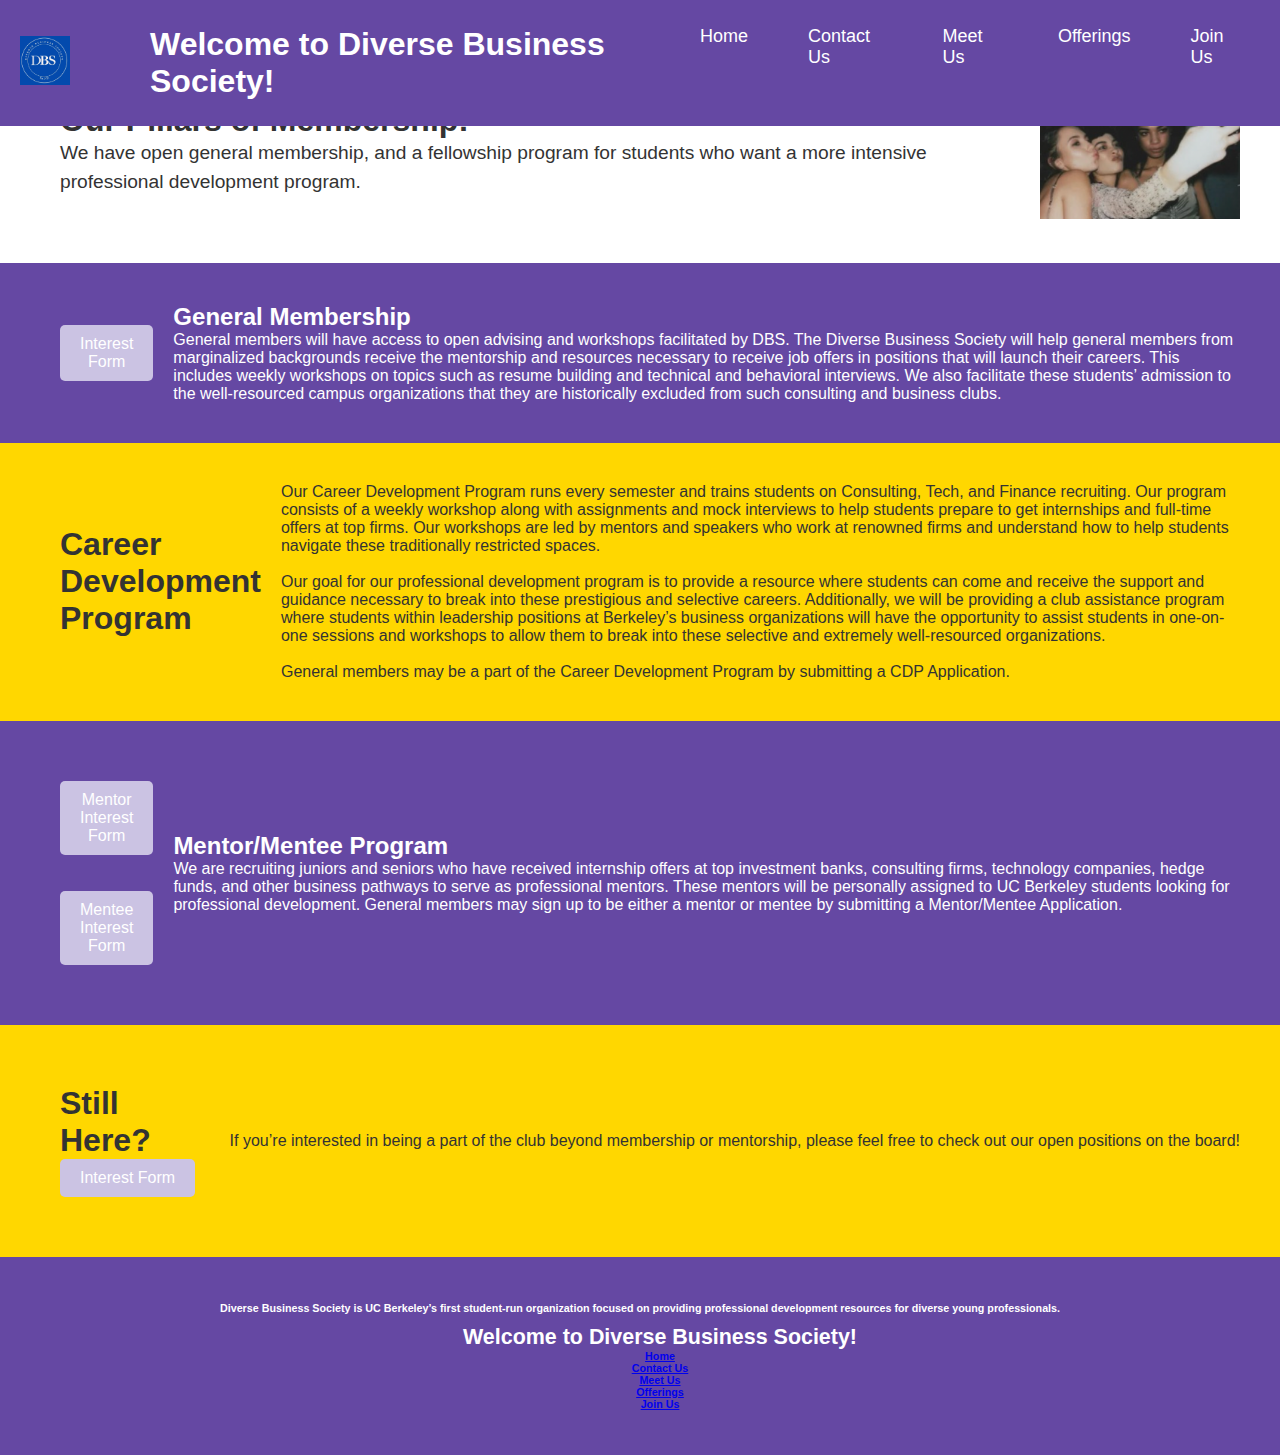
==== offerings.html @ 097a0ecf "Add files via upload" ====
<!DOCTYPE html>
<html lang="en">
<head>
    <meta charset="UTF-8">
    <meta name="viewport" content="width=device-width, initial-scale=1.0">
    <link rel="stylesheet" href="styles.css">
    <title>Offerings | Diverse Business Society</title>
</head>
<body>
    <header class="sticky-header">
        <a href="home.html"><img src="logo.png" alt="DBS Logo"></a>
        <nav>
            <ul>
                <li> <h1> Welcome to Diverse Business Society! </h1> </li>
                <li><a href="home.html">Home</a></li>
                <li><a href="https://www.instagram.com/dbsberkeley/">Contact Us</a></li>
                <li><a href="meet.html">Meet Us</a></li>
                <li><a href="offerings.html">Offerings</a></li>
                <li><a href="join.html">Join Us</a></li>
            </ul>
        </nav>
    </header>

<!-- Section 1: Intro - White Theme (img left, text right) -->
<section class="alternate-section white-theme">
    <div class="left-content">
        <br>
        <br>
        <h2>Our Pillars of Membership!</h2>
        <p>We have open general membership, and a fellowship program for students who want a more intensive professional development program. </p> 
    </div>
    <div class="right-content">
        <img src="offerings.png" alt="DBS Club Picture" width="200px">
    </div>
</section>

<!-- Section 2: Contact - Purple Theme (text left, img right) -->
<section class="alternate-section purple-theme">
    <div class="left-content">
        <a href="https://docs.google.com/forms/d/e/1FAIpQLSfnoGZ6FTgoTILlt2YYXReygU54ugzpQMeWflDrCUgfqNkQFA/viewform?usp=sf_link  
        /" class="button">Interest Form</a>
    </div>
    <div class="right-content">
        <h2>General Membership</h2>
        <p>
            General members will have access to open advising and workshops facilitated by DBS. The Diverse Business Society will help general members from marginalized
            backgrounds receive the mentorship and resources necessary to receive job offers in positions
            that will launch their careers. This includes weekly workshops on topics such as resume building and technical and behavioral interviews. We also facilitate these students’ admission to the well-resourced campus organizations that they are historically excluded from such consulting and business clubs. 
        </p>
        </div>
</section>

<!-- Section 3: Meet the Members - Yellow Theme (img left, text right) -->
<section class="alternate-section yellow-theme">
    <div class="left-content">
        <h2>Career Development Program</h2>
    </div>
    <div class="right-content">
        Our Career Development Program runs every semester and trains students on Consulting, Tech, and Finance recruiting. Our program consists of a weekly workshop along with assignments and mock interviews to help students prepare to get internships and full-time offers at top firms. Our workshops are led by mentors and speakers who work at renowned firms and understand how to help students navigate these traditionally restricted spaces. <br><br>

        Our goal for our professional development program is to provide a resource where students can come and receive the support and guidance necessary to break into these prestigious and selective careers. Additionally, we will be providing a club assistance program where students within leadership positions at Berkeley’s business organizations will have the opportunity to assist students in one-on-one sessions and workshops to allow them to break into these selective and extremely well-resourced organizations. <br><br>
        
        General members may be a part of the Career Development Program by submitting a CDP Application. 
    </div>
</section>


<!-- Section 4: Our Offerings - Purple Theme (text left, img right) -->
<section class="alternate-section purple-theme">
    <div class="left-content">
        <a href="https://docs.google.com/forms/d/e/1FAIpQLSfXbYQFMaOacYefk6uhfTTML79D3qQc5xFzucuVD_jBc8sGuQ/viewform?usp=sf_link" class="button">Mentor Interest Form</a>
        <br><br><br>
        <a href="​https://docs.google.com/forms/d/e/1FAIpQLSdlwXhc3C20UV9c3gzrVshLM4ER0AuJsxFisr2Dd_2dIPh3vQ/viewform?usp=sf_link" class="button">Mentee Interest Form</a>
    </div>
    <div class="right-content">
        <h2>Mentor/Mentee Program</h2>
        <p>
            We are recruiting juniors and seniors who have received internship offers at top investment
            banks, consulting firms, technology companies, hedge funds, and other business pathways to serve as professional mentors. These mentors will be personally assigned to UC Berkeley
            students looking for professional development.

            General members may sign up to be either a mentor or mentee by submitting a Mentor/Mentee Application. 
        </p>
    </div>
</section> 

<section class="alternate-section yellow-theme">
    <div class="left-content">
        <h2>Still Here?</h2>
        <a href="https://docs.google.com/forms/d/e/1FAIpQLSfJv8OSScIe9HeW0a5s9lCBOnRX6zJbv9y2Qzc75CokPHayVw/viewform?usp=sf_link" class="button">Interest Form</a>
    </div>
    <div class="right-content">
        If you’re interested in being a part of the club beyond membership or mentorship, please feel free to check out our open positions on the board! 
    </div>
</section>

</section> 
    <!-- Add more content here -->

    <footer>
        <h6>
            Diverse Business Society is UC Berkeley’s first student-run organization focused on providing professional development resources for diverse young professionals.
            <ul style="list-style: none;">
                <li> <h1> Welcome to Diverse Business Society! </h1> </li>
                <li><a href="home.html">Home</a></li>
                <li><a href="https://www.instagram.com/dbsberkeley/">Contact Us</a></li>
                <li><a href="meet.html">Meet Us</a></li>
                <li><a href="offerings.html">Offerings</a></li>
                <li><a href="join.html">Join Us</a></li>
            </ul>
        </h6>
        
    </footer>
</body>
</html>
---- styles.css ----
/* Reset some default styles */
body, h1, h2, p {
    margin: 0;
    padding: 0;
    font-family: Arial, sans-serif; /* Default font family */
}

/* Style the header */
.sticky-header {
    background-color: #6548a3; /* Purple background */
    color: #fff; /* White text */
    position: fixed;
    top: 0;
    left: 0;
    right: 0;
    z-index: 100;
    padding: 10px 0;
    display: flex;
    justify-content: space-between;
    align-items: center;
}

.sticky-header a {
    text-decoration: none;
    color: #fff;
    margin-right: 20px;
    font-size: 18px;
}

/* Style the logo */
.sticky-header img {
    width: 50px; /* Adjust the size of the logo */
    margin-left: 20px;
}

/* Style the navigation menu */
.sticky-header nav ul {
    list-style: none;
    display: flex;
}

.sticky-header nav li {
    margin: 0 20px;
}

/* Style alternating sections with background colors */
.alternate-section {
    display: flex;
    justify-content: space-between;
    align-items: center;
    padding: 40px;
    background-size: cover;
}

/* Yellow background for odd sections */
.alternate-section:nth-child(odd) {
    background-color: #ffd700; /* Yellow background color */
}

/* White background for even sections */
.alternate-section:nth-child(even) {
    background-color: #fff; /* White background color */
}

/* Purple background for footer */
footer {
    background-color: #6548a3; /* Purple background */
    color: #fff; /* White text */
    text-align: center;
    padding: 20px 0;
}

/* Left content */
.left-content {
    flex: 1;
    padding: 20px;
}

.left-content h2 {
    font-size: 2rem;
}

.left-content p {
    font-size: 1.2rem;
    line-height: 1.5;
}

/* Right content (image) */
.right-content img {
    max-width: 100%;
    height: auto;
}

/* Style the button */
.button {
    display: inline-block;
    background-color: #CBC3E3; /* Purple background color */
    color: #fff; /* White text color */
    padding: 10px 20px; /* Adjust padding as needed */
    border: none;
    border-radius: 5px; /* Rounded corners */
    font-size: 16px;
    text-align: center;
    text-decoration: none;
    cursor: pointer;
    transition: background-color 0.3s;
}

.button:hover {
    background-color: #463279; /* Darker purple on hover */
}

/* Purple background for the purple theme */
.alternate-section.purple-theme {
    background-color: #6548a3; /* Purple background color */
    color: #fff; /* White text color */
}
/* Style for the team member squares */
.person {
    background-color: #fff; /* White background */
    color: #333; /* Text color */
    border: 1px solid #6548a3; /* Purple border */
    padding: 20px;
    text-align: center;
    width: calc(33.33% - 20px); /* Three squares in a row with spacing */
    margin: 10px;
    display: inline-block;
    vertical-align: top;
    box-sizing: border-box;
}

/* Adjust the background colors for alternating rows */
.alternate-section.yellow-theme .person {
    background-color: #ffd700; /* Yellow background for the second row */
}

/* Add additional CSS for styling images, text, and other elements within the squares */
.person img {
    max-width: 100%;
    height: auto;
    margin-bottom: 10px;
}

.person h3 {
    font-size: 1.2rem;
}

.person p {
    font-size: 1rem;
    margin: 5px 0;
}

/* Purple background for the purple theme */
.alternate-section.purple-theme {
    background-color: #6548a3; /* Purple background color */
    color: #fff; /* White text color */
}

/* Yellow background for the yellow theme */
.alternate-section.yellow-theme {
    background-color: #ffd700; /* Yellow background color */
    color: #333; /* Dark text color for contrast */
}

/* White background for the white theme */
.alternate-section.white-theme {
    background-color: #fff; /* White background color */
    color: #333; /* Dark text color for contrast */
}
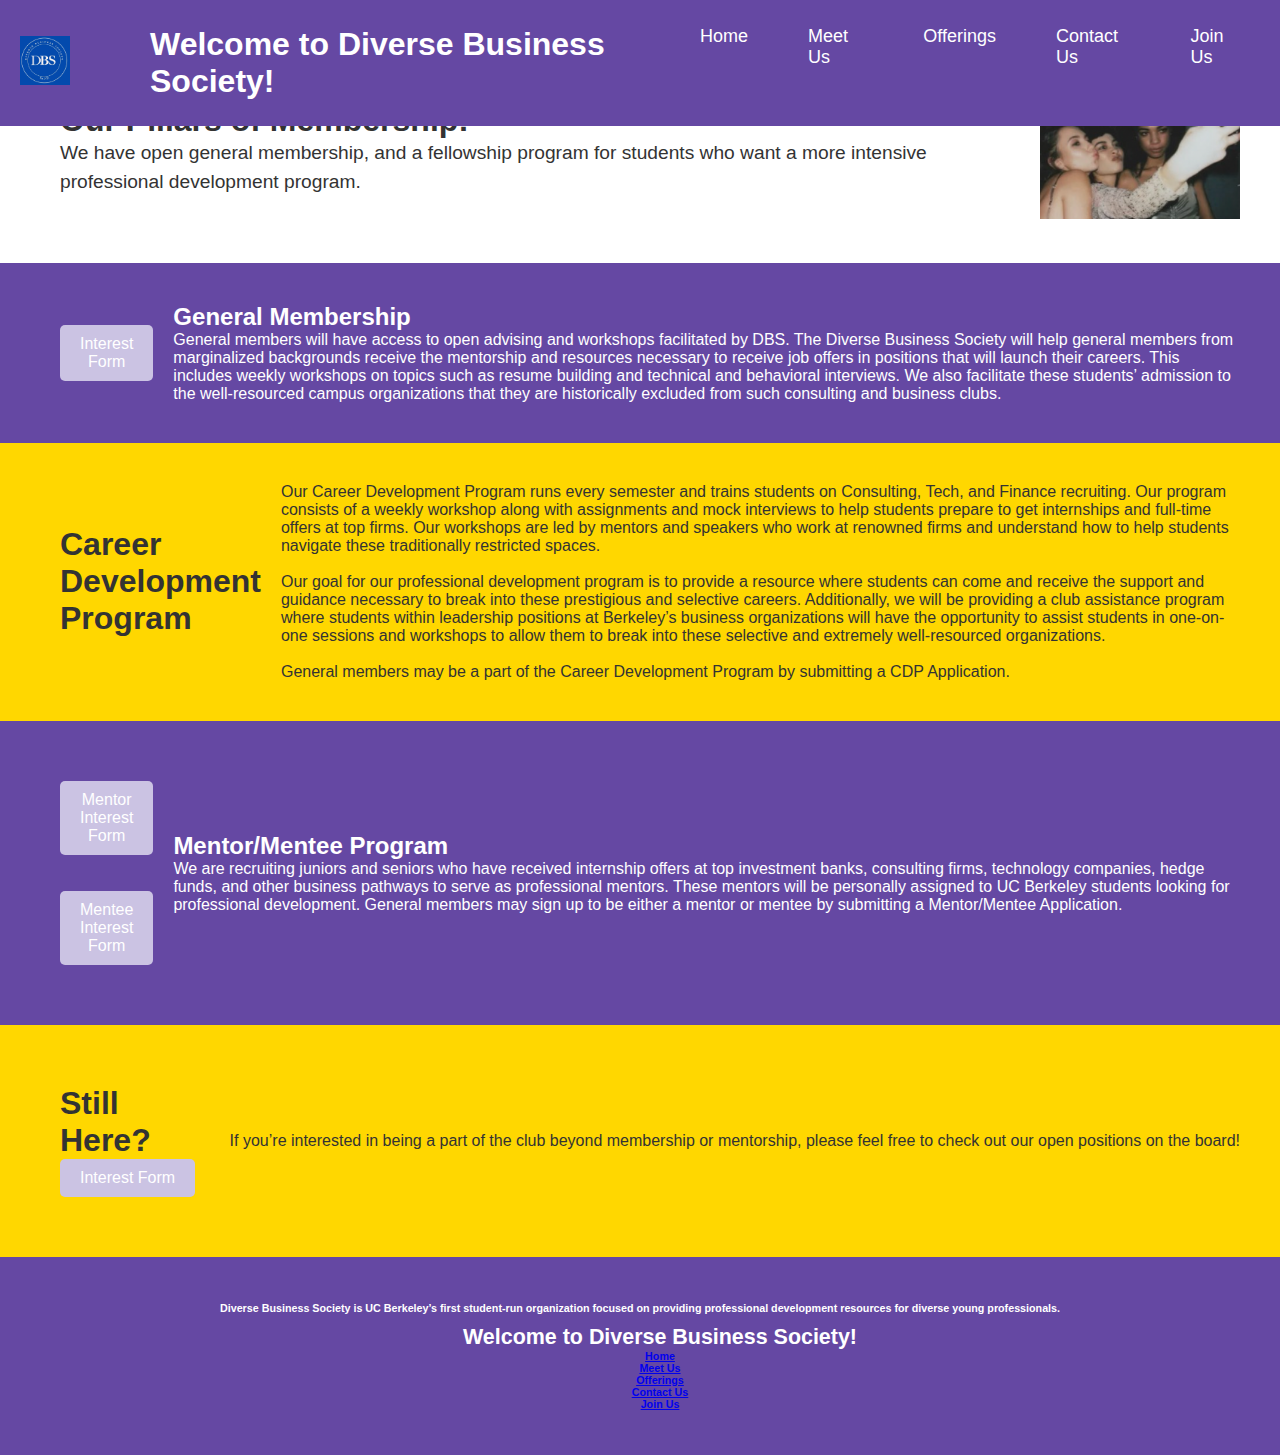
==== commit eaf1a080: "Add files via upload" ====
--- a/offerings.html
+++ b/offerings.html
@@ -13,10 +13,10 @@
             <ul>
                 <li> <h1> Welcome to Diverse Business Society! </h1> </li>
                 <li><a href="home.html">Home</a></li>
-                <li><a href="https://www.instagram.com/dbsberkeley/">Contact Us</a></li>
                 <li><a href="meet.html">Meet Us</a></li>
                 <li><a href="offerings.html">Offerings</a></li>
-                <li><a href="join.html">Join Us</a></li>
+                <li><a href="https://www.instagram.com/dbsberkeley/">Contact Us</a></li>
+                <li><a href="https://linktr.ee/diversebusinesssociety">Join Us</a></li>
             </ul>
         </nav>
     </header>
@@ -103,13 +103,12 @@
             <ul style="list-style: none;">
                 <li> <h1> Welcome to Diverse Business Society! </h1> </li>
                 <li><a href="home.html">Home</a></li>
-                <li><a href="https://www.instagram.com/dbsberkeley/">Contact Us</a></li>
                 <li><a href="meet.html">Meet Us</a></li>
                 <li><a href="offerings.html">Offerings</a></li>
-                <li><a href="join.html">Join Us</a></li>
+                <li><a href="https://www.instagram.com/dbsberkeley/">Contact Us</a></li>
+                <li><a href="https://linktr.ee/diversebusinesssociety">Join Us</a></li>
             </ul>
         </h6>
-        
     </footer>
 </body>
 </html>--- a/styles.css
+++ b/styles.css
@@ -131,7 +131,7 @@
 
 /* Adjust the background colors for alternating rows */
 .alternate-section.yellow-theme .person {
-    background-color: #ffd700; /* Yellow background for the second row */
+    background-color: #fff; /* Yellow background for the second row */
 }
 
 /* Add additional CSS for styling images, text, and other elements within the squares */
